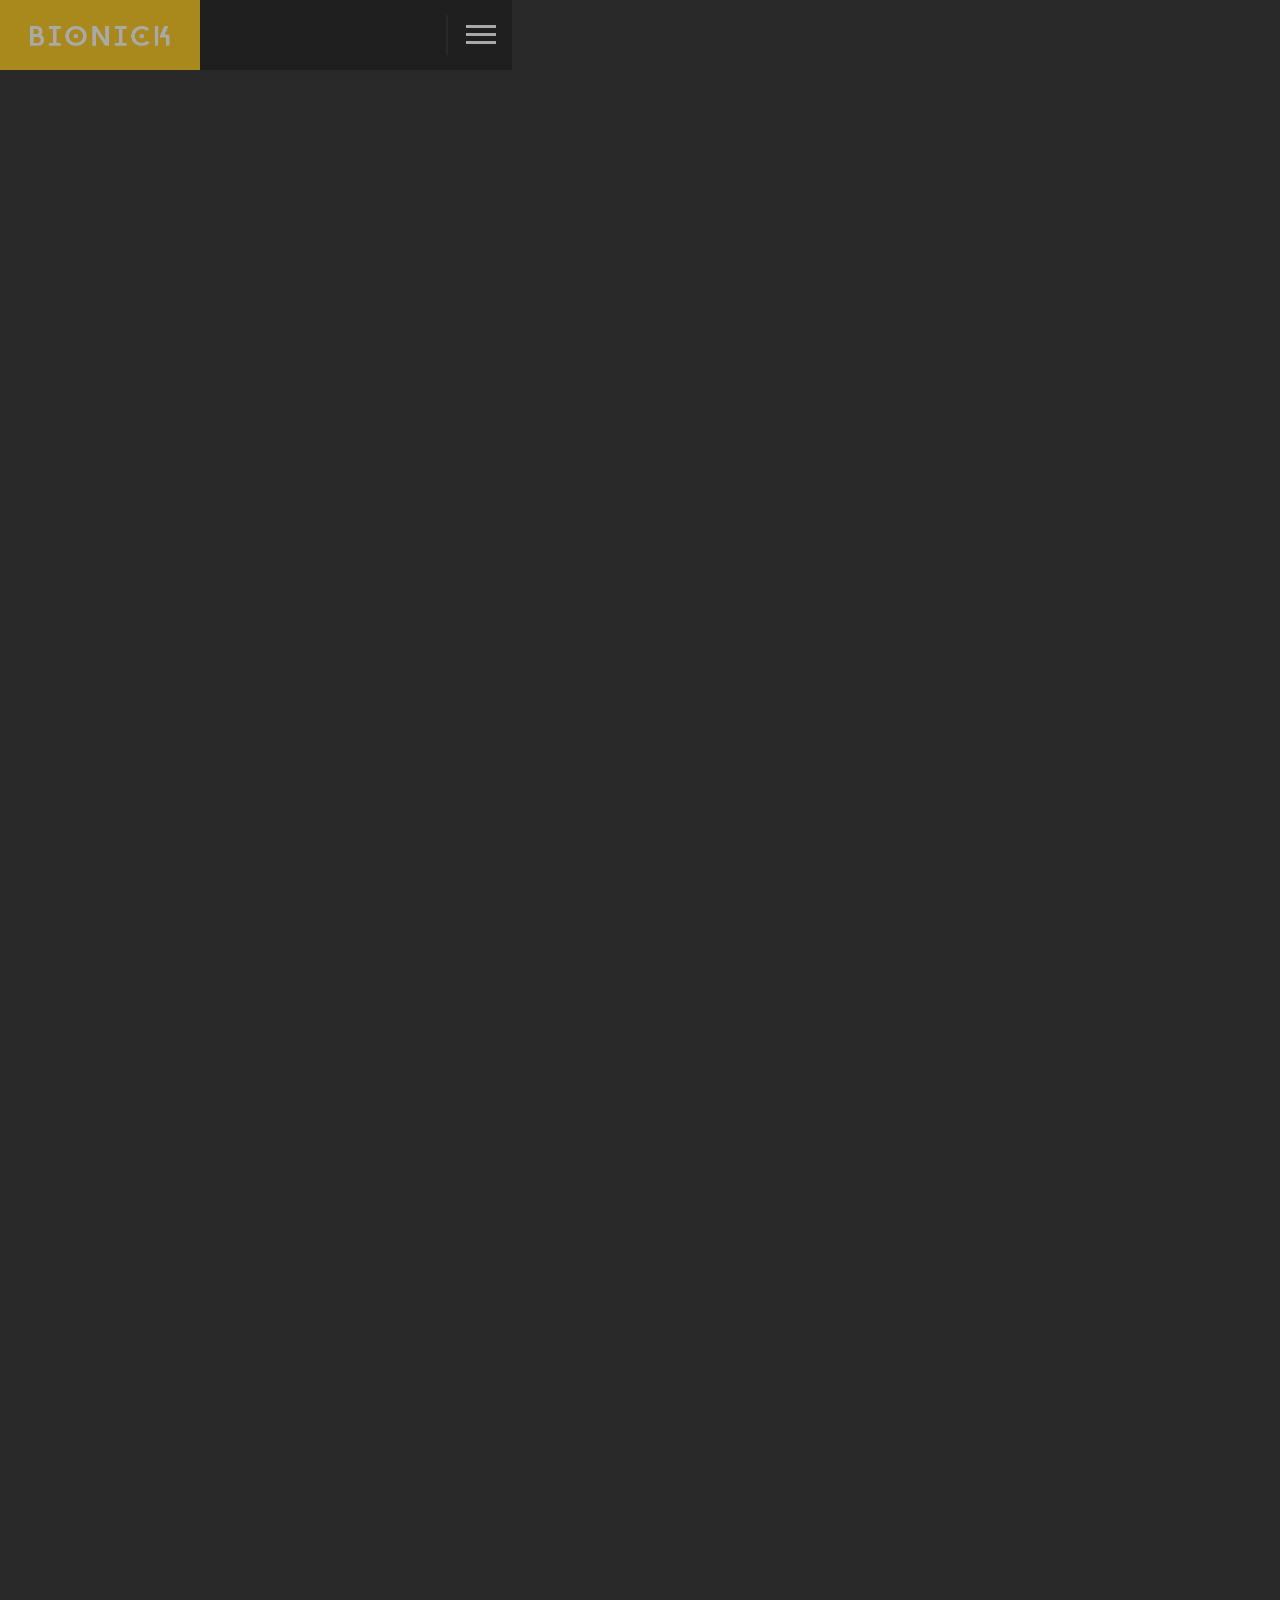
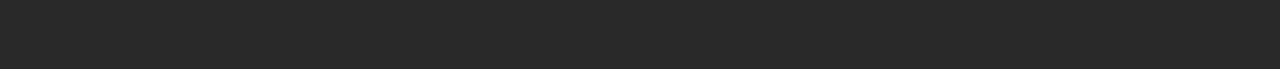
==== contact.html @ 5d8281ec "first commit" ====
<!DOCTYPE HTML>
<html lang="en">
    <head>
        <!--=============== basic  ===============-->
        <meta charset="UTF-8">
        <title>Contacts - BioNick - Responsive Personal  Template</title>
        <meta name="viewport" content="width=device-width, initial-scale=1.0, minimum-scale=1.0, maximum-scale=1.0, user-scalable=no">
        <meta name="robots" content="index, follow"/>
        <meta name="keywords" content=""/>
        <meta name="description" content=""/>
        <!--=============== css  ===============-->
        <link type="text/css" rel="stylesheet" href="css/reset.css">
        <link type="text/css" rel="stylesheet" href="css/plugins.css">
        <link type="text/css" rel="stylesheet" href="css/style.css">
        <link type="text/css" rel="stylesheet" href="css/color.css">
        <!--=============== favicons ===============-->
        <link rel="shortcut icon" href="images/favicon.ico">
    </head>
    <body>
        <!--================= loader start ================-->
        <div class="loader-holder">
            <div class="loader-inner loader-vis">
                <div class="loader"></div>
            </div>
        </div>
        <!-- loader end -->
        <!--================= main start ================-->
        <div id="main">
            <!--=============== header ===============-->
            <header>
                <div class="logo-holder"><a href="index.html" ><img src="images/logo.png" class="respimg" alt=""></a></div>
                <div class="nav-button">
                    <span  class="nos"></span>
                    <span class="ncs"></span>
                    <span class="nbs"></span>
                </div>
            </header>
            <!-- header  end -->
            <!--=============== wrapper ===============-->
            <div id="wrapper">
                <!--=============== content-holder ===============-->
                <div class="content-holder scale-bg2">
                    <!--=============== navigation ===============-->
                    <div class="nav-inner isDown">
                        <div class="nav-decor nav-decor-tl"></div>
                        <div class="nav-decor nav-decor-br"></div>
                        <div class="overlay"></div>
                        <nav>
                            <ul>
                                <li class="subnav">
                                    <a href="index.html">Home</a>
                                    <!-- General menu scroll navigation -->
                                    <ul>
                                        <li>
                                            <a href="index.html#sec1" class="custom-scroll-link">About me</a>
                                        </li>
                                        <li>
                                            <a href="index.html#sec2" class="custom-scroll-link">Resume</a>
                                        </li>
                                        <li>
                                            <a href="index.html#sec3" class="custom-scroll-link">Services</a>
                                        </li>
                                        <li>
                                            <a href="index.html#sec4" class="custom-scroll-link">Skills</a>
                                        </li>
                                        <li>
                                            <a href="index.html#sec5" class="custom-scroll-link">Clients</a>
                                        </li>
                                    </ul>
                                </li>
                                <li><a href="portfolio.html"  >Work</a></li>
                                <li><a href="contact.html" class="ajax curpage">Contact</a></li>
                                <li><a href="blog.html"  >Journal</a></li>
                                <li class="subnav">
                                    <ul>
                                        <li>
                                            <a href="portfolio2.html">Portfolio 2</a>
                                        </li>
                                        <li>
                                            <a href="portfolio3.html">Portfolio 3</a>
                                        </li>
                                        <li>
                                            <a href="portfolio-single2.html">Portfolio single 2</a>
                                        </li>
                                        <li>
                                            <a href="portfolio-single3.html">Portfolio single 3</a>
                                        </li>
                                        <li>
                                            <a href="portfolio-single4.html">Portfolio single 4</a>
                                        </li>
                                    </ul>
                                    <a href="#">Pages</a>
                                </li>
                            </ul>
                        </nav>
                    </div>
                    <!-- navigation  end -->
                    <!--=============== fixed-column ===============-->
                    <div class="fixed-column">
                        <div class="bg-wrapper">
                            <div class="bg" style="background-image:url(images/bg/long/1.jpg)"></div>
                            <div class="overlay"></div>
                            <div class="bg-title"><span>Contact me </span></div>
                        </div>
                    </div>
                    <!-- fixed-column end -->
                    <!--=============== wrapper-inner  ===============-->
                    <div class="wrapper-inner">
                        <!--=============== content ===============-->
                        <div class="content">
                            <!--=============== section contacts ===============-->
                            <section>
                                <div class="container">
                                    <div class="section-title">
                                        <div class="sect-subtitle" data-top-bottom="transform: translateY(-300px);" data-bottom-top="transform: translateY(300px);"><span>Contacts</span></div>
                                        <h3>Get in touch </h3>
                                        <h2>Contacts</h2>
                                        <div class="st-separator"></div>
                                    </div>
									<div class="row">
									<div class="col-md-12">	
                                    <div class="align-text">
                                        <h3 class="text-title">Let's Keep In Touch</h3>
                                        <p>Lorem ipsum dolor sit amet, consectetur adipiscing elit. Proin ornare sem sed quam tempus aliquet vitae eget dolor. Proin eu ultrices libero. Curabitur vulputate vestibulum elementum. Suspendisse id neque a nibh mollis blandit. Quisque varius eros ac purus dignissim.</p>
                                    </div>
                                    <!-- contact info -->
                                    <div class="contact-info">
                                        <ul>
                                            <li><a href="#"> <i class="fa fa-phone"></i> +7(111)123456789</a></li>
                                            <li><a href="#"><i class="fa fa-motorcycle"></i> 27th Brooklyn New York, NY 10065</a></li>
                                            <li><a href="#"><i class="fa fa-envelope-o"></i> yourmail@domain.com</a></li>
                                        </ul>
                                    </div>
                                    <!-- contact form -->
                                    <div id="contact-form">
                                        <div id="message"></div>
                                        <form method="post" action="php/contact.php" name="contactform" id="contactform">
                                            <input name="name" type="text" id="name"  class="inputForm2" onClick="this.select()" value="Name" >
                                            <input name="email" type="text" id="email" onClick="this.select()" value="E-mail" >
                                            <textarea name="comments"  id="comments" onClick="this.select()" >Message</textarea>
                                            <input type="submit" class="send_message transition" id="submit" value="Send Message" />
                                        </form>
                                    </div>
                                </div>
							      </div>
                                </div>			
                            </section>
                            <!-- section end -->
                        </div>
                        <!-- content end  -->
                    </div>
                    <!-- wrapper-inner end  -->
                    <!-- ================footer ==================== -->
                    <div class="height-emulator"></div>
                    <footer>
                        <div class="container">
                            <div class="row">
                                <div class="col-md-4">
                                    <!-- footer social -->
                                    <div class="footer-info">
                                        <h4>Find me</h4>
                                        <div class="footer-social">
                                            <ul>
                                                <li><a href="#" target="_blank" ><i class="fa fa-facebook"></i></a></li>
                                                <li><a href="#" target="_blank"><i class="fa fa-twitter"></i></a></li>
                                                <li><a href="#" target="_blank" ><i class="fa fa-instagram"></i></a></li>
                                                <li><a href="#" target="_blank" ><i class="fa fa-pinterest"></i></a></li>
                                                <li><a href="#" target="_blank" ><i class="fa fa-tumblr"></i></a></li>
                                            </ul>
                                        </div>
                                    </div>
                                </div>
                                <div class="col-md-4">
                                    <!-- footer contacts -->
                                    <div class="footer-info">
                                        <h4>Contact info</h4>
                                        <ul class="footer-contacts">
                                            <li><a href="#"> <i class="fa fa-phone"></i> +7(111)123456789</a></li>
                                            <li><a href="#"><i class="fa fa-motorcycle"></i> 27th Brooklyn New York, NY 10065</a></li>
                                            <li><a href="#"><i class="fa fa-envelope-o"></i> yourmail@domain.com</a></li>
                                        </ul>
                                    </div>
                                </div>
                                <div class="col-md-4">
                                    <!-- titter -->
                                    <div class="footer-info">
                                        <h4>My twitter</h4>
                                        <div class="twitter-holder">
                                            <div class="twitts">
                                                <div class="twitter-feed">
                                                    <div id="twitter-feed"></div>

                                                </div>
                                            </div>
                                            <div class="customNavigation">
                                                <a class="prev-slide transition"><i class="fa fa-long-arrow-left"></i></a>
                                                <a class="next-slide transition"><i class="fa fa-long-arrow-right"></i></a>
                                            </div>
                                        </div>
                                    </div>
                                </div>
                            </div>
                        </div>
                        <!--to top / privacy policy-->
                        <div class="to-top-holder">
                            <div class="container">
                                <p> <span> &#169; BioNick 2015 . </span> All rights reserved.</p>
                                <div class="to-top"> <i class="fa fa-angle-double-up"></i></div>
                            </div>
                        </div>
                    </footer>
                    <!-- footer end -->
                </div>
                <!-- content-holder end -->
            </div>
            <!-- wrapper end -->
        </div>
        <!-- Main end -->
        <!--=============== scripts  ===============-->
        <script type="text/javascript" src="js/jquery.min.js"></script>
        <script type="text/javascript" src="js/plugins.js"></script>
        <script type="text/javascript" src="js/scripts.js"></script>
    </body>
</html>
---- css/style.css ----
@charset "utf-8";
/*======================================

 [ -Main Stylesheet-
  Theme: Bionick
  Version: 1.4
  Last change: 19/02/2019 ]
  	+++Fonts +++
	++++General Styles++++
	++++Typography ++++
	++++Page preload ++++
	++++Content Styles ++++
	++++Loader ++++
	++++Header ++++
	++++Navigation ++++
	++++Home  ++++
	++++Section title+++++
	++++Button +++++
	++++Slider / Carousel++++
	++++Facts ++++
	++++Resume ++++
	++++Services ++++
	++++Skills  ++++
	++++Testimonials ++++
	++++Footer ++++
	++++Twitter ++++
	++++Portfolio ++++
	++++Share ++++
	++++Contacts ++++
	++++Blog ++++
	++++Responsive ++++
*/
/*-------------Import fonts ---------------------------------------*/
@import url(http://fonts.googleapis.com/css?family=Lato:400,700,900|Raleway:400,800,900,600,700,500|Montserrat:400,700);
@font-face {
    font-family: 'bebas_neuebold';
    src: url('../fonts/bebasneue_bold-webfont.eot');
    src: url('../fonts/bebasneue_bold-webfont.eot?#iefix') format('embedded-opentype'),
         url('../fonts/bebasneue_bold-webfont.woff2') format('woff2'),
         url('../fonts/bebasneue_bold-webfont.woff') format('woff'),
         url('../fonts/bebasneue_bold-webfont.ttf') format('truetype'),
         url('../fonts/bebasneue_bold-webfont.svg#bebas_neuebold') format('svg');
    font-weight: normal;
    font-style: normal;

}
/*-------------General Style---------------------------------------*/
html{
	overflow-x:hidden !important;
	height:100%;
}
body{
	margin: 0;
	padding: 0;
	font-family: 'Raleway', sans-serif;
	font-weight: 400;
	font-size: 12px;
	color: #000;
	background:#292929;
	height:100%;
	text-align:center;
}
@-o-viewport {width: device-width;}
@-ms-viewport {width: device-width;}
@viewport {width: device-width;}
/*--------------Typography--------------------------------------*/
h1 {
	font-size: 4.46666666667em;
	text-transform: uppercase;
	font-weight: 400;
	line-height: 1.17em;
}
h2 {
	font-size: 3.2em;
	font-weight: 300;
}
h3 {
	font-size: 1em;
}
h4 {
	font-size: 0.9em;
	font-weight: 200;
}
h5 {
	font-size: 0.8em;
	font-weight: 200;
}
h6 {
	font-size: 0.6em;
	font-weight: 200;
}
p {
	text-align:left;
	font-size:14px;
	line-height:24px;
	padding-bottom:10px;
	font-family: 'Lato', sans-serif;
}
blockquote {
	float:left;
	padding: 10px 20px;
	margin: 0 0 20px;
	font-size: 17.5px;
	border-left: 15px solid #eee;
}
blockquote p {
	font-family: Georgia, "Times New Roman", Times, serif;
	font-style:italic;
	color:#494949;
}
/* ---------Content Styles--------------------------------------*/
#main{
	height:100%;
	width:100%;
	position:absolute;
	top:0;
	left:0;
	z-index:2;
	opacity:0;
}
#wrapper{
	height:100%;
	margin-left:0;
	vertical-align:top;
	position: absolute;
	left:0;
	top:0;
	right:0;
	z-index:2;
	width:100%;
}
.content-holder{
	vertical-align: top;
	position: absolute;
	left:0;
	top: 0;
	right: 0;
	z-index: 2;
	height: 100%;
	-webkit-transition: all 300ms linear;
    -moz-transition: all 300ms linear;
    -o-transition: all 300ms linear;
    -ms-transition: all 300ms linear;
    transition: all 300ms linear;
}
.scale-bg2{
	opacity:0;
}
.container{
	max-width: 900px;
	width:92%;
	margin:0 auto;
	position: relative;
	z-index:2;
}
.content {
	width:100%;
	position:relative;
	z-index:2;
	float:left;
	height:100%;
}
.full-height {
	height:100%;
}
.wrapper-inner {
	float:right;
	width:60%;
	position:relative;
	background:#fff;
	padding:150px 0 100px;
	z-index:4;
	opacity:0;
}
.home-wrap {
	padding-top:0;
}
.folio-wrap {
	padding:70px 0 0 0;
	background:#292929;
}
.no-padding {
	padding:0 !important;
}
.full-width-wrap {
	width:100%;
	padding-top:70px !important;
}
.full-width-wrap:before {
	content:'';
	position:absolute;
	right:0;
	width:70%;
	background:#191919;
	top:-70px;
	height:70px;
}
.bg {
	position:absolute;
	top:0;
	left:0;
	width:100%;
	height:100%;
	background-size: cover;
	background-attachment: scroll  ;
	background-position: center  ;
	background-repeat:repeat;
	background-origin: content-box;
}
.full-height-parallax {
	position: absolute;
	top:0;
	left:0;
	width:100%;
	height:100%;
	overflow:hidden;
	z-index:2;
}
.respimg {
	width:100%;
	height:auto;
}
.overlay {
	position:absolute;
	top:0;
	left:0;
	width:100%;
	height:100%;
	background:#000;
	opacity:0.2;
}
section {
	float:left;
	width:100%;
	position:relative;
	padding:50px 0;
}
.align-text {
	text-align:left;
}
.section-parallax {
	position:absolute;
	top:0;
	left:0;
	width:100%;
	height:100%;
}
.no-border {
	border:none !important;
}
/*------ Fixed column-------------------------------------------------*/
.fixed-column {
	position:fixed;
	top:0;
	left:0;
	width:40%;
	height:100%;
	z-index:3;
	opacity:0;
	-webkit-transform: translate3d(0,0,0);
}
.fixed-column .overlay {
	opacity:0.3;
}
.bg-wrapper  {
	position:absolute;
	top:0;
	left:0;
	width:100%;
	height:100%;
	-webkit-transition: all 0.4s  ease-in-out;
	-moz-transition: all 0.4s ease-in-out;
	-o-transition: all 0.4s ease-in-out;
	-ms-transition: all 0.4s   ease-in-out;
	transition: all 0.4s  ease-in-out;
}
.chbg {
	opacity:0.5;
}
.bg-wrapper:before  , .bg-wrapper:after{
	content:'';
	position:absolute;
	bottom:50px;
	left:50px;
	z-index:2;
	background:rgba(255,255,255,0.51);
}
.bg-wrapper:before {
	width:10px;
	height:70%;
}
.bg-wrapper:after {
	width:70%;
	height:10px;
	margin-left:10px;
}
.bg-title {
	position:absolute;
	bottom:90px;
	left:90px;
	font-size:60px;
	text-align:left;
}
.bg-title span {
	float:left;
	line-height:55px;
	max-width:250px;
	color:rgba(255,255,255,0.91);
	font-weight:bold;
	text-transform:uppercase;
}
.bg-title:before {
	content:'';
	position:absolute;
	bottom:-9px;
	left:0;
	width:100%;
	height:4px;
}
/*------ Header-------------------------------------------------*/
header {
	position:fixed;
	top:0;
	left:0;
	width:40%;
	height:70px;
	background:#191919;
	z-index:10;
	-webkit-transform: translate3d(0,0,0);
}
.logo-holder {
	float:left;
	max-width:200px;
	height:70px;
	position:relative;
	padding:0 30px;
	line-height:70px;
}
/*------ loader-------------------------------------------------*/
 .loader-holder {
	 position:fixed;
	 width:50px;
	 height:50px;
	 top:50%;
	 left:50%;
	 margin-top:-20px;
	 margin-left:-20px;
	 z-index:150;
}
.loader-inner {
	top:0;
	left:0;
	position:absolute;
  	width: 50px;
  	height: 50px;
  	z-index:20;
	-webkit-transition: all 0.4s  ease-in-out;
	-moz-transition: all 0.4s ease-in-out;
	-o-transition: all 0.4s ease-in-out;
	-ms-transition: all 0.4s   ease-in-out;
	transition: all 0.4s  ease-in-out;
}
.loader {
	float:left;
	width: 50px;
	height: 50px;
	border-left:10px solid #191919;
	-webkit-animation: load8 1.1s infinite linear;
	animation: load8 1.1s infinite linear;
}
.loader , .loader:after {
	border-radius: 50%;
	width: 40px;
	height: 40px;
}
@-webkit-keyframes load8 {
  0% {
    -webkit-transform: rotate(0deg);
    transform: rotate(0deg);
  }
  100% {
    -webkit-transform: rotate(360deg);
    transform: rotate(360deg);
  }
}
@keyframes load8 {
  0% {
    -webkit-transform: rotate(0deg);
    transform: rotate(0deg);
  }
  100% {
    -webkit-transform: rotate(360deg);
    transform: rotate(360deg);
  }
}
/* ---------Navigation--------------------------------------*/
.nav-inner {
	position:fixed;
	top:0;
	left:0;
	width:40%;
	height:100%;
	z-index:9;
	visibility: hidden;
	-webkit-transition: all 0.4s ease-in-out;
	-moz-transition: all 0.4s ease-in-out;
	-o-transition: all 0.4s ease-in-out;
	-ms-transition: all 0.4s ease-in-out;
	transition: all 0.4s ease-in-out;
	-webkit-transform: perspective(200px) rotateX(-15deg) scale(0.75);
	-moz-transform: perspective(200px) rotateX(-15deg) scale(0.75);
	-o-transform: perspective(200px) rotateX(-15deg) scale(0.75);
	-ms-transform: perspective(200px) rotateX(-15deg) scale(0.75);
	transform: perspective(200px) rotateX(-15deg) scale(0.75);
	opacity:0;
}
.nav-inner:before {
	content:'';
	position:absolute;
	width:60%;
	height:2px;
	left:20%;
	top:50%;
	z-index:2;
	opacity:0.3;
	-webkit-transform: rotate(-45deg);
	-moz-transform: rotate(-45deg);
	-o-transform: rotate(-45deg);
	-ms-transform: rotate(-45deg);
	transform: rotate(-45deg);
}
.nav-inner.menhov:before {
	-webkit-transform: rotate(45deg);
	-moz-transform: rotate(45deg);
	-o-transform: rotate(45deg);
	-ms-transform: rotate(45deg);
	transform: rotate(45deg);
}
.vismen {
	visibility: visible;
	-webkit-transform: perspective(200px) rotateX(0deg) scale(1.0);
	-moz-transform: perspective(200px) rotateX(0deg) scale(1.0);
	-o-transform: perspective(200px) rotateX(0deg) scale(1.0);
	-ms-transform: perspective(200px) rotateX(0deg) scale(1.0);
	transform: perspective(200px) rotateX(0deg) scale(1.0);
	opacity:1;
}
.nav-inner .overlay {
	opacity:0.8;
}
.nav-inner nav {
	width:100%;
	float:left;
	position:relative;
	top:50%;
	-webkit-transform: translate3d(0,0,0);
}
.nav-inner nav li {
	float:left;
	width:100%;
	padding:5px 0;
	position:relative;
}
.nav-inner nav li:before {
	content:'';
	position:absolute;
	top:0;
	left:0;
	width:100%;
	height:100%;
	background:rgba(255,255,255,0.51);
	opacity:0;
}
.nav-inner nav li a {
	color:#fff;
	font-size:24px;
	text-transform:uppercase;
	font-family: 'Montserrat', sans-serif;
	position:relative;
}
.nav-inner nav li a  , .nav-inner nav li:before  , .nav-inner:before , .nav-inner nav li.subnav a i.subnavicon   {
	-webkit-transition: all 200ms linear;
    -moz-transition: all 200ms linear;
    -o-transition: all 200ms linear;
    -ms-transition: all 200ms linear;
    transition: all 200ms linear;
}
.nav-inner nav li:hover:before {
 	opacity:1;
}
.nav-inner nav li.subnav a i.subnavicon {
	position:absolute;
	bottom:6px;
	right:-100%;
	z-index:5;
	color:#fff;
	font-size:12px;
}
.nav-inner nav li.subnav:hover i.subnavicon {
	-webkit-transform: rotate(90deg);
	-moz-transform: rotate(90deg);
	-o-transform: rotate(90deg);
	-ms-transform: rotate(90deg);
	transform: rotate(90deg);
}
.nav-inner nav li.subnav ul li a i.subnavicon {
	display:none;
}
.scroll-nav-holder {
	float:right;
	width:100%;
	line-height:70px;
	background:#191919;
	position:relative;
	z-index:6;
	top:0
}
.scroll-nav {
	float:left;
	margin-left:10px;
}
.scroll-nav li {
	float:left;
}
.scroll-nav li a {
	padding:15px 24px;
	background:#292929;
	color:#fff;
	position:relative;
	overflow:hidden;
}
.scroll-nav li a span {
	position:relative;
	z-index:2;
}
.scroll-nav li a:before , .nav-button span:before {
	content:'';
	position:absolute;
	top:0;
	left:0;
	height:100%;
	width:0;
	z-index:1;
	-webkit-transition: all 0.2s ease-in-out;
	-moz-transition: all 0.2s ease-in-out;
	-o-transition: all 0.2s ease-in-out;
	-ms-transition: all 0.2s ease-in-out;
	transition: all 0.2s ease-in-out;
}
.scroll-nav li a.act-link:before  , .nav-button:hover span:before{
	width:100%;
}
.scroll-nav li a.act-link{
	color:#000;
}
.scroll-nav li a.act-link:hover {
	color:#fff;
}
.nav-inner nav li ul li a {
	font-size:14px;
}
.nav-inner nav li.subnav:hover:before {
	display:none;
}
.nav-inner nav li ul {
	display:none;
}
.nav-button{
	position:absolute;
	top:25px;
	right:16px;
	z-index:21;
	width: 30px;
	height:40px;
	line-height:40px;
	cursor:pointer;
	font-size:24px;
}
.nav-button:before {
	content:'';
	position:absolute;
	top:-10px;
	left:-20px;
	background:#292929;
	width:2px;
	height:100%;
}
.nav-button span{
	width:100%;
	float:left;
	margin-bottom:5px;
	height:3px;
	background:#fff;
	position:relative;
	-webkit-transition: all 0.2s ease-in-out;
	-moz-transition: all 0.2s ease-in-out;
	-o-transition: all 0.2s ease-in-out;
	-ms-transition: all 0.2s ease-in-out;
	transition: all 0.2s ease-in-out;
}
.nav-button.cmenu .nbs{
	opacity:0;
}
.nav-button.cmenu .nos  {
	-webkit-transform: rotate(-45deg);
	-moz-transform: rotate(-45deg);
	-o-transform: rotate(-45deg);
	-ms-transform: rotate(-45deg);
	transform: rotate(-45deg);
	margin-bottom:0;
	top:9px;
}
.nav-button.cmenu .ncs{
	-webkit-transform: rotate(45deg);
	-moz-transform: rotate(45deg);
	-o-transform: rotate(45deg);
	-ms-transform: rotate(45deg);
	transform: rotate(45deg);
	margin-bottom:0;
	top:6px;
}
.nav-decor {
	position:absolute;
	z-index:2;
	width:50px;
	height:50px;
}
.nav-decor:before , .nav-decor:after {
	content:'';
	position:absolute;
	background:rgba(255,255,255,0.51);
}
.nav-decor-tl {
	left:50px;
	top:100px;
}
.nav-decor-tl:before , .nav-decor-tl:after {
	left:0;
	top:0;
}
.nav-decor-tl:before{
	height:2px;
	width:50px;
	left:2px;
}
.nav-decor-tl:after{
	height:50px;
	width:2px;
}
.nav-decor-br {
	right:50px;
	bottom:50px;
}
.nav-decor-br:before , .nav-decor-br:after {
	right:0;
	bottom:0;
}
.nav-decor-br:before{
	height:2px;
	width:50px;
	right:2px;
}
.nav-decor-br:after{
	height:50px;
	width:2px;
}
/* ---------Home--------------------------------------*/
.fixed-wrap {
	-webkit-transform: translate3d(0,0,0);
}
.fwslider-holder , .slideshow-wrap {
	position:absolute;
	top:0;
	left:0;
	width:100%;
	height:100%;
	background:#292929;
}
.fw-in {
	 padding-top:70px;
}
.fwslider {
	float:left;
	width:100%;
	height:100%;
	position:relative;
}
.hero-title {
	position:relative;
	width:100%;
	padding-left:40%;
	float:left;
	top:45%;
	z-index:16;
}
.hero-title h3 {
	float:left;
	color:#fff;
	position:relative;
	font-size:94px;
	text-align:left;
	font-family: 'bebas_neuebold';
}
.hero-title h4 {
	float:left;
	font-size:24px;
	text-transform:uppercase;
	text-align:left;
	font-weight:bold;
	letter-spacing:1px;
	position:relative;
}
.hero-wrap {
	float:left;
	position:relative;
	padding-left:20px;
	width:100%;
}
.hero-title h4 a  , .hero-title h4{
	 color:#fff;
	 -webkit-transition: all 200ms linear;
    -moz-transition: all 200ms linear;
    -o-transition: all 200ms linear;
    -ms-transition: all 200ms linear;
    transition: all 200ms linear;
}
.halig-center h3 ,  .halig-center h4{
	text-align:center !important;
	float:none !important;
}
.halig-center h4:before {
	content:'';
	position:absolute;
	bottom:-20px;
	left:50%;
	margin-left:-35px;
	width:70px;
	height:4px;
}
.halig-right {
	float:right;
	padding-left:0;
	padding-right:40%;
}
.halig-right h3 ,  .halig-right h4 {
	text-align:right !important;
	float:right;
}
.halig-right .hero-wrap {
	float:right;
	padding-left:0;
	padding-right:20px;
}
.fwslider-holder .owl-dots {
	position:absolute;
	bottom:50px;
	left:0;
	width:40%;
	z-index:6;
}
.fwslider-holder .owl-dots .owl-dot {
	display:inline-block;
	width:40px;
	height:4px;
	margin-left:2px;
}
.fwslider-holder .owl-dots .owl-dot span {
	float:left;
	width:100%;
	height:10px;
	position:relative;
}
.fwslider-holder .owl-dots .owl-dot span:before {
	content:'';
	position:absolute;
	bottom:0;
	left:0;
	width:100%;
	height:4px;
	background:rgba(255,255,255,0.51);
	-webkit-transition: all 500ms linear;
    -moz-transition: all 500ms linear;
    -o-transition: all 500ms linear;
    -ms-transition: all 500ms linear;
    transition: all 500ms linear;
}
.hero-wrapper {
	float:left;
	width:100%;
	height:100%;
	position:relative;
	z-index:4;
	overflow:hidden;
	opacity:0;
}
/* ---------Section title --------------------------------------*/
.section-title {
	float:left;
	width:100%;
	position:relative;
	margin-bottom:50px;
}
.section-title h2 {
	float:left;
	width:100%;
	position:relative;
	font-size:53px;
	font-weight:bold;
	letter-spacing:1px;
	color:#191919;
	text-transform:uppercase;
	text-align:left;
	font-family: 'Montserrat', sans-serif;
}
.section-title h3 {
	float:left;
	padding:14px 30px;
	color:#000;
	text-transform:uppercase;
	position:relative;
	margin-bottom:20px;
	font-size:26px;
	font-weight:bold;
}
.section-title h3:before {
	content:'';
	position:absolute;
	bottom:-10px;
	right:0;
	width: 0;
	height: 0;
	border-style: solid;
	border-width:0 10px  10px 0;
}
.st-separator {
	float:left;
	width:180px;
	height:2px;
	position:relative;
	margin-top:10px;
}
.st-separator:before {
	content:'';
	position:absolute;
	top:2px;
	left:0;
	width:50px;
	height:4px;
}
.sect-subtitle {
	position:absolute;
	top:50%;
	left:20%;
	opacity:0.2;
	color:#ccc;
	font-weight:bold;
	text-transform:uppercase;
}
.section-separator {
	float:left;
	height:2px;
	width:100%;
	margin:20px  0;
	position:relative;
}
.section-separator:before {
	content:'';
	position:absolute;
	top:50%;
	right:5%;
	width:90%;
	height:1px;
	background:#ccc;
	margin-top:-1px;
}
.text-subtitle {
	float:left;
	width:100%;
	position:relative;
	font-size:14px;
	font-weight:bold;
	letter-spacing:2;
	font-family: 'Montserrat', sans-serif;
	text-transform:uppercase;
	color:#666;
	padding-bottom:10px
}
.text-title {
	float:left;
	width:100%;
	position:relative;
	font-size:26px;
	font-weight:bold;
	letter-spacing:2px;
	color:#191919;
	text-transform:uppercase;
	text-align:left;
	padding-bottom:10px;
}
.small-separator {
	float:left;
	margin-bottom:30px;
	background:#ccc;
	width:60px;
	height:2px;
}
/* ---------Button--------------------------------------*/
.btn{
	float:left;
	margin-top:10px;
	font-size: 14px;
	color: #fff;
	margin-right:10px ;
	text-align: center;
	width: auto;
	letter-spacing: normal;
	position: relative;
	-moz-background-clip: padding;
    -webkit-background-clip: padding-box;
    background-clip: padding-box;
    vertical-align: middle;
    max-width: 100%;
    overflow: hidden;
	background:#FFD600;
    outline: none;
	padding: 13px 20px;
    display: inline-block;
}
.btn i{
	padding-right: 10px;
	font-size: 18px;
	background:#414146;
	padding: 14px 20px;
	position: absolute;
	top: 0px;
	left: 0;
	-webkit-transition: all 200ms linear;
    -moz-transition: all 200ms linear;
    -o-transition: all 200ms linear;
    -ms-transition: all 200ms linear;
    transition: all 200ms linear;
}
.btn.hide-icon span {
	padding: 0 33px;
	-webkit-transition: all 500ms linear;
    -moz-transition: all 500ms linear;
    -o-transition: all 500ms linear;
    -ms-transition: all 500ms linear;
    transition: all 500ms linear;
	font-family: 'Montserrat', sans-serif;
	font-size:10px;
	text-transform:uppercase;
}
.btn.hide-icon i {
	padding: 11px 20px 10px;
	left: -60px;
	height: 100%;
	line-height: 25px;
	display: inline-block;
	position: absolute;
	color:#fff !important;
	top: 0;
}
.btn.hide-icon:hover i{
	left: 0;
}
.btn.hide-icon:hover span {
	padding-left: 59px;
	padding-right: 11px;
}
/* ---------Slider / Carousel--------------------------------------*/
.single-slider-holder {
	float:left;
	width:100%;
	position:relative;
}
.single-slider-holder .customNavigation a {
	position:absolute;
	top:50%;
	margin-top:-20px;
	width:40px;
	height:40px;
	cursor:pointer;
	z-index:3;
	line-height:40px;
	font-size:18px;
	color:#fff;
	-webkit-transition: all 0.2s ease-in-out;
	-moz-transition: all 0.2s ease-in-out;
	-o-transition: all 0.2s ease-in-out;
	-ms-transition: all 0.2s ease-in-out;
	transition: all 0.2s ease-in-out;
}
.single-slider-holder .customNavigation a:hover {
	background:rgba(255,255,255,0.51);
	color:#292929;
}
.single-slider-holder .customNavigation a.next-slide {
	right:10px;
}
.single-slider-holder .customNavigation a.prev-slide {
	left:10px;
}
/* ---------facts--------------------------------------*/
.facts-title {
	float:left;
	width:25%;
}
.inline-facts-holder {
	float:left;
	width:75%;
}
.inline-facts {
	float:left;
	width:33.3333333%;
}
.facts-title h3 {
	float:left;
	width:100%;
	padding:24px 30px;
	color:#000;
	text-transform:uppercase;
	position:relative;
	margin-bottom:20px;
	font-size:26px;
	font-weight:bold;
	top:12px;
}
.facts-title h3:before {
	content:'';
	position:absolute;
	bottom:0;
	right:-30px;
	width: 0;
	height: 0;
	border-style: solid;
	border-width: 30px 0 0 30px;
}
.inline-facts h6 {
	float:right;
	width:100%;
	margin-top:10px;
	text-align:right;
	font-family: 'Montserrat', sans-serif;
	font-size:13px;
	text-transform:uppercase;
}
.num{
	float:right;
	font-size:82px;
	text-align:right;
	text-transform:uppercase;
	font-weight:bold;
	width:100%;
	font-family: 'Montserrat', sans-serif;
	color:#000;
}
/* ---------Resume  --------------------------------------*/
.resume-alt {
	margin:0 auto;
	max-width:800px;
}
.accordion-title {
    display: block;
    position: relative;
    margin-bottom: 10px;
    text-align: center;
}
.accordion-title h5 {
    margin: 0;
}
.accordion-title a {
    display: block;
    color: #292929;
    padding: 25px 0px 25px 0;
	text-align:left;
	font-size:18px;
	border-bottom:1px solid #f1f1f1;
	font-weight:500;
	font-family: 'Montserrat', sans-serif;
	 -webkit-transition: all .3s ease-in-out;
	-moz-transition: all .3s ease-in-out;
	-o-transition: all .3s ease-in-out;
	transition: all .3s ease-in-out;
}
.accordion-title a:hover {
	background:rgba(255,255,255,0.41);
	border-bottom:1px solid #ccc;
	padding-left:20px;
}
.accordion-title a span {
	color:#666;
	font-weight:300;
	font-family: 'Raleway', sans-serif;
}
.accordion-title a i {
	font-size:24px;
	padding-right:20px;
}
.accordion-title:hover {
    background: rgba(255,255,255,0.2);
}
.accordion .accordion-inner {
    display: none;
    padding: 10px 0px 30px 0;
    line-height: 1.7em;
    font-size: 13px;
    text-align: left;
    padding: 6px;
}
.accordion .accordion-inner h4 {
	font-family: 'Montserrat', sans-serif;
	text-transform:uppercase;
	color:#666;
	font-size:14px;
	padding-bottom:10px;
}
.accordion .accordion-inner ul {
	float:left;
	width:100%;
	padding-left:13px;
	margin:10px 0;
}
.accordion .accordion-inner ul li {
	float:left;
	padding-right:30px;
	list-style: disc;
}
/* --------- services --------------------------------------*/
.services-carusel .item {
	padding:10px 20px 10px 0;
}
.services-image {
	float:left;
	margin-bottom:20px;
	width:100%;
}
.services-box {
	float:left;
	width:100%;
	border:1px solid #f4f4f4;
}
.services-box-info {
	padding:20px 10px;
}
.services-box-info h4{
	font-size:14px;
	color:#000;
	text-transform:uppercase;
	font-family: 'Montserrat', sans-serif;
}
.services-box-info p {
	font-size:12px;
	padding:20px 0;
	border-bottom:1px dotted #ccc;
}
.services-box-info ul {
	margin:10px 0;
}
.services-box-info ul  li {
	padding:10px 0;
}
.price {
	padding:10px 15px;
	max-width:150px;
	margin:0 auto;
	font-size:14px;
	color:#fff;
	text-transform:uppercase;
	font-family: 'Montserrat', sans-serif;
	border:2px solid #8F8F8F;
	border-radius:6px;
}
.services-holder {
	position:relative;
	padding-bottom:50px;
}
.ser-carous-holder {
	float:left;
	width:100%;
	position:relative;
}
.ser-carous-holder .customNavigation {
	float:right;
	padding-right:20px;
	margin-bottom:30px;
	width:100%;
}
.ser-carous-holder .customNavigation a {
	float:right;
	width:40px;
	height:40px;
	color:#fff;
	line-height:40px;
	margin-left:2px;
	font-size:14px;
	cursor:pointer;
	-webkit-transition: all 0.3s ease-in-out;
	-moz-transition: all 0.3s ease-in-out;
	-o-transition: all 0.3s ease-in-out;
	-ms-transition: all 0.3s ease-in-out;
	transition: all 0.3s ease-in-out;
}
.ser-carous-holder .customNavigation a:hover {
	background:#fff;
	color:#000;
}
.services-image .box-popup {
	right:50% !important;
	margin-left:0 !important;
	margin-right:-15px;
	margin-top:-15px !important;
}
.grid-item-holder.services-image:hover .box-popup {
	top:50%!important;
}
/* --------- Skills --------------------------------------*/
.piechart-holder  , .custom-skillbar-holder{
    padding-top: 50px;
	float:left;
	width:100%;
	position:relative;
}
.piechart-holder h4 {
    font-size: 1.3em;
    text-transform: uppercase;
}
.chart {
    position: relative;
    display: inline-block;
    width: 150px;
    height: 150px;
    border-radius: 100%;
    margin-bottom: 26px;
    text-align: center;
}
.chart canvas {
    position: absolute;
    top: 0;
    left: 0;
}
.piechart {
    position: relative;
	padding-bottom:20px;
}
.percent {
    display: inline-block;
    font-size: 21px;
    line-height: 152px;
    z-index: 2;
}
.percent:after {
    content: '%';
    margin-left: 0.1em;
    font-size: .8em;
}
.drk-ch .percent{
	color:#666;
}
.angular {
    margin-top: 100px;
}
.angular .chart {
    margin-top: 0;
}
.skills-description {
	float:left;
	width:100%;
	margin:10px 0;
	font-family: 'Montserrat', sans-serif;
	text-transform:uppercase;
	color:#666;
	font-size:12px;
}
.skill-name {
	position:absolute;
	top:40%;
	text-transform:uppercase;
	font-size:44px;
	font-weight:900;
	letter-spacing:4px;
	opacity:0.3;
	color:#000;
}
.skill-name span {
	opacity:0.3;
}
.skill-name-lanim {
	left:0;
}
.skill-name-ranim {
	right:0;
}
.skillbar-box {
	float:left;
	width:100%;
	position:relative;
	margin-bottom:50px;
}
.skillbar-bg {
	position:relative;
	display:block;
	float:left;
	width:100%;
	height:10px;
	overflow:hidden;
	background:#eee;
}
.custom-skillbar-title span {
	float:left;
	font-size:12px;
	margin-top:12px;
	padding-bottom:6px;
}
.custom-skillbar {
	height:10px;
	width:0px;
}
.skill-bar-percent {
	float:right;
	font-size:16px;
	margin-top:13px;
	padding-bottom:6px;
}
/* --------- testimonials --------------------------------------*/
.testi-item {
	max-width:800px;
	margin:0 auto;
	position:relative;
	padding:0 50px;
}
.testi-item-img {
	float:left;
	width:20%;
}
.testi-item-text {
	float:left;
	width:80%;
	padding:0 20px 20px 20px;
	position:relative;
}
.testi-item-text:before  , .testi-item-text:after{
	content:'';
	position:absolute;
	bottom:0;
	right:0;
	z-index:2;
}
.testi-item-text:before {
	width:4px;
	height:50px;
}
.testi-item-text:after {
	width:50px;
	height:4px;
	margin-left:10px;
}
.testi-item-text h3{
	float:left;
	width:100%;
	margin-bottom:10px;
	text-align:left;
	font-size:24px;
	color:#000;
}
.testi-item-text p {
	font-family: Georgia, "Times New Roman", Times, serif;
	font-style: italic;
	color:#000;
}
.testi-item-text a {
	float:left;
	margin-top:10px;
	font-family: 'Montserrat', sans-serif;
	text-transform:uppercase;
	font-size:14px;
	-webkit-transition: all 0.3s ease-in-out;
	-moz-transition: all 0.3s ease-in-out;
	-o-transition: all 0.3s ease-in-out;
	-ms-transition: all 0.3s ease-in-out;
	transition: all 0.3s ease-in-out;
	padding-bottom:10px;
	border-bottom:2px solid #000;
}
.testi-item-text a:hover {
	color:#666
}
/* --------- footer --------------------------------------*/
.height-emulator {
	float:left;
	width:100%;
	position:relative;
	z-index:1;
}
footer {
	position:fixed;
	background:#191919;
	width:60%;
	right:0;
	bottom:0;
	z-index:2;
	padding-top:100px;
	visibility: hidden;
	-webkit-transform: translate3d(0,0,0);
	opacity:0;
}
.visfooter {
	visibility: visible;
}
.footer-info {
	float:left;
	width:100%;
	padding-bottom:20px;
}
.footer-info h4 {
	float:left;
	width:100%;
	color:#fff;
	position:relative;
	font-size:16px;
	font-family: 'Montserrat', sans-serif;
	text-transform:uppercase;
	text-align:left;
	margin-bottom:45px;
}
.footer-info h4:before {
	content:'';
	position:absolute;
	bottom:-7px;
	left:0;
	width:60px;
	height:2px;
}
.footer-social li {
	float:left;
	padding:4px;
}
.footer-social li a {
	width:40px;
	height:40px;
	float:left;
	border-radius:100%;
	line-height:40px;
	color:#191919;
	font-size:18px;
}
.footer-contacts li {
	float:left;
	width:100%;
	margin-bottom:10px;
	text-align:left;
}
.footer-contacts li a {
	color:#707070;
	font-size:12px;
	font-family: 'Montserrat', sans-serif;
	text-transform:uppercase;
}
.footer-contacts li a  i {
	padding-right:10px;
}
.to-top-holder {
	float:left;
	width:100%;
 	background:#000;
	position:relative;
	margin-top:30px;
}
.to-top  {
	cursor:pointer;
	overflow:hidden;
	position:relative;
	width:50px;
	height:70px;
	float:right;
	font-size:24px;
	color:#fff;
	line-height:70px;
}
.to-top-holder p {
	color:#fff;
	position:relative;
	top:45px;
	font-size:10px;
	font-family: 'Montserrat', sans-serif;
	text-transform:uppercase;
	padding-left:20px;
}
.to-top-holder p:before  , .to-top-holder p:after{
	content:'';
	position:absolute;
	top:-15px;
	left:0px;
	z-index:2;
}
.to-top-holder p:before {
	width:2px;
	height:50px;
}
.to-top-holder p:after {
	width:50px;
	height:2px;
}
.footer-contacts li a , .twitter-holder  .customNavigation a , .to-top i , .footer-social li a i {
	-webkit-transition: all 300ms linear;
    -moz-transition: all 300ms linear;
    -o-transition: all 300ms linear;
    -ms-transition: all 300ms linear;
    transition: all 300ms linear;
}
.footer-contacts li a:hover  , .twitter-holder  .customNavigation a:hover , .to-top:hover i , .footer-social li a:hover i{
	opacity:0.5;
}
/*------Twitter ------------------------------------------*/
#twitter-feed {
	float:left;
	width:100%;
	position:relative;
}
#twitter-feed li  , #twitter-feed li a{
	color:#707070;
	font-size:10px;
	font-family: 'Montserrat', sans-serif;
	text-transform:uppercase;
	text-align:left;
	line-height:17px;
}
.twitter-holder  .customNavigation {
	padding-top:10px;
	float:left;
}
.twitter-holder  .customNavigation a {
	color:#fff;
	cursor:pointer;
	font-size:19px;
	margin-right:6px;
}
.tweet_hashtag {
	display:none;
}
.twitter-holder {
	float:left;
	width:100%;
	position:relative;
}
/*------ Porfolio  ------------------------------------------------*/
.gallery-items {
	float:left;
	width:100%;
	position:relative;
}
.grid-item-holder {
	 float:left;
	 width:100%;
	 height:auto;
	 position:relative;
	 opacity:0;
}
.gallery-item {
	 overflow:hidden;
}
.spad .grid-item-holder {
	padding:2px;
}
.hid-port-info .grid-item-holder {
	overflow:hidden;
}
.grid-big-pad  .grid-item-holder{
	padding:40px;
}
.grid-small-pad  .grid-item-holder{
	padding:10px 20px 10px 0;
}
.gallery-item, .grid-sizer {
	width: 33.3%;
	position:relative;
}
.gallery-item-second,
.grid-sizer-second {
	width: 66.6%;
}
.four-column  .gallery-item{
	width:25%;
}
.four-column  .gallery-item.gallery-item-second{
	width:50%;
}
.gallery-item img, .grid-sizer img {
	width: 100%;
	height: auto;
	position:relative;
	z-index:1;
}
.folio-img {
	float:left;
	position:relative;
	width:100%;
	z-index:1;
}
.folio-img .overlay {
	opacity:0;
	z-index:4;
	-webkit-transition: all 0.3s ease-in-out;
	-moz-transition: all 0.3s ease-in-out;
	-o-transition: all 0.3s ease-in-out;
	-ms-transition: all 0.3s ease-in-out;
	transition: all 0.3s ease-in-out;
}
.box-popup {
	position:absolute;
	top:-250px;
	right:50px;
	width:30px;
	height:30px;
	z-index:5;
	font-size:18px;
}
.grid-item {
	position:absolute;
	bottom:-200%;
	left:0;
	width:100%;
	z-index:5;
	padding-left:70px;
	text-align:left;
}
.box-popup , .grid-item {
	-webkit-transition: all 0.4s ease-in-out;
	-moz-transition: all 0.4s ease-in-out;
	-o-transition: all 0.4s ease-in-out;
	-ms-transition: all 0.4s ease-in-out;
	transition: all 0.4s ease-in-out;
}
.box-popup:hover{
	-webkit-transform: rotate(-45deg);
	-moz-transform: rotate(-45deg);
	-o-transform: rotate(-45deg);
	-ms-transform: rotate(-45deg);
	transform: rotate(-45deg);
}
.grid-item:before , .grid-item:after {
	content:'';
	position:absolute;
	left:70px;
	background:rgba(255,255,255,0.51);
}
.grid-item:before {
	top:-11px;
	width:50%;
	height:1px;
}
.grid-item:after {
	top:-14px;
	width:50px;
	height:3px;
}
.grid-item h3 {
	float:left;
	width:100%;
	padding-bottom:3px;
	color:#fff;
	letter-spacing:1px;
	font-weight:400;
	text-transform:uppercase;
}
.grid-item h3  a {
	color:#fff;
}
.grid-item h3  a:hover {
	color:#ccc;
}
.grid-item span  , .grid-item h3{
	font-size:14px;
	font-family: 'Montserrat', sans-serif;
}
.grid-item i {
	color:#fff;
	position:absolute;
	left:20px;
	top:10px;
	font-size:25px;
}
.grid-item-holder:hover .overlay {
	opacity:0.6;
}
.grid-item-holder:hover .box-popup {
	top:50px;
}
.grid-item-holder:hover .grid-item {
	bottom:20px;
}
.vis-filter {
	float:left;
	width:100%;
	margin:20px 0;
	padding:20px 0;
}
.vis-filter li {
	display:inline-block;
}
.vis-filter li a {
	padding:10px 20px;
	font-size:12px;
	text-transform:uppercase;
	font-family: 'Montserrat', sans-serif;
}
.vis-filter li a.gallery-filter-active {
	background:#292929;
	color:#fff;
}
.fixed-filter {
	position:fixed;
	top:0;
	right:0;
	width:60%;
	z-index:7;
	background:#191919;
	height:70px;
	line-height:70px;
	-webkit-transform: translate3d(0,0,0);
}
.fixed-filter .vis-filter {
	margin-top:0 !important;
	padding:0;
}
.fixed-filter ul {
	float:left;
	padding-left:10px;
}
.fixed-filter ul li {
	float:left;
}
.fixed-filter   a {
	padding:15px 24px;
	background:#292929;
	color:#fff;
	position:relative;
}
.fixed-filter a span {
	position:relative;
	z-index:2;
}
.fixed-filter a:before  {
	content:'';
	position:absolute;
	top:0;
	left:0;
	height:100%;
	width:0;
	z-index:1;
	-webkit-transition: all 0.2s ease-in-out;
	-moz-transition: all 0.2s ease-in-out;
	-o-transition: all 0.2s ease-in-out;
	-ms-transition: all 0.2s ease-in-out;
	transition: all 0.2s ease-in-out;
}
.fixed-filter a.gallery-filter-active:before   {
	width:100%;
}
.fixed-filter a.gallery-filter-active{
	color:#000;
}
.fixed-filter a.gallery-filter-active:hover {
	color:#fff;
}
.project-decr  {
	float:left;
	width:100%;
	position:relative;
	margin-top:30px;
	padding-bottom:40px;
	border-bottom:1px solid #ccc;
}
.pr-list {
	float:left;
	border-left:1px solid #eee;
	padding-left:20px;
}
.pr-list li {
	width:100%;
	float:left;
	text-align:left;
	padding-bottom:10px;
}
.pr-list li span , .pr-list li h4 {
	float:left;
	font-size:13px;
	text-transform:uppercase;
	font-family: 'Montserrat', sans-serif;
}
.pr-list li span {
	padding-right:10px;
}
.project-decr h3.text-title {
	margin-bottom:30px;
}
.project-decr h3.text-title:before {
	content:'';
	position:absolute;
	bottom:-10px;
	left:0;
	width:50px;
	height:4px;
}
.project-pagination {
	position:fixed;
	top:0;
	right:0;
	width:60%;
	height:70px;
	background:#191919;
	z-index:5;
	line-height:50px;
	-webkit-transform: translate3d(0,0,0);
}
.project-pagination ul {
	float:left;
	padding-left:50px;
}
.project-pagination ul li {
	display:inline-block;
	position:relative;
	background:#292929;
	height:50px;
	width:60px;
	margin-top:10px;
}
.project-pagination ul li a{
	position:relative;
	font-size:16px;
	float:left;
	height:50px;
	width:60px;
}
.project-pagination ul li a:hover {
	color:#fff;
}
.tooltip , .project-pagination ul li a  , #contact-form input[type="submit"]{
	-webkit-transition: all 0.3s ease-in-out;
	-moz-transition: all 0.3s ease-in-out;
	-o-transition: all 0.3s ease-in-out;
	-ms-transition: all 0.3s ease-in-out;
	transition: all 0.3s ease-in-out;
}
.tooltip{
	width:200px;
	height: auto;
	line-height: 20px;
	padding: 10px;
	font-size: 11px;
	color: #fff;
	text-align: center;
	text-indent: 0px;
	position: absolute;
	background:#292929;
	top:0;
	opacity: 0;
	left:50%;
	margin-left:-100px;
	margin-top:30px;
	visibility: hidden;
	pointer-events: none;
	z-index:6;
}
.tooltip:before {
	content:'';
	position:absolute;
	top:-10px;
	left:50%;
	margin-left:-10px;
	width: 0;
	height: 0;
	border-style: solid;
	border-width: 0 10px 10px 10px;
	border-color:  transparent transparent #292929 transparent;
}
.tooltip h5 {
	font-size:10px;
	margin-top:12px;
	padding:5px 0;
	position:relative;
	display:inline-table;
	font-family: 'Montserrat', sans-serif;
	text-transform:uppercase;
	letter-spacing:1px;
}
.project-pagination ul li:hover .tooltip {
	visibility:visible;
	opacity:1;
	top:100%;
}
.fw-title {
	position:absolute;
	top:50%;
	left:100px;
	z-index:5;
}
.fw-title h3 {
	float:left;
	max-width:350px;
	color:#fff;
	position:relative;
	font-size:94px;
	text-align:left;
	 font-family: 'bebas_neuebold';
}
.fwslider-holder .customNavigation  , .show-info{
	position:absolute;
	z-index:5;
	bottom:50px;
	right:50px;
}
.fwslider-holder .customNavigation  a  , .show-info{
	width:40px;
	height:40px;
	color:#fff;
	line-height:40px;
	cursor:pointer;
	font-size:18px;
	-webkit-transition: all 0.2s ease-in-out;
	-moz-transition: all 0.2s ease-in-out;
	-o-transition: all 0.2s ease-in-out;
	-ms-transition: all 0.2s ease-in-out;
	transition: all 0.2s ease-in-out;
}
.fwslider-holder .customNavigation  a {
	display:inline-block;
}
.fwslider-holder .customNavigation  a:hover  , .show-info:hover{
	background:rgba(255,255,255,0.51);
	color:#292929;
}
/*------ share------------------------------------------------*/
.share-holder {
	float:left;
	width:100%;
	margin-top:20px;
}
.share-holder  h4{
	float:left;
	width:10%;
	padding:30px 0;
	text-align:left;
	font-family: 'Montserrat', sans-serif;
	text-transform:uppercase;
	font-size:19px;
}
.share-container {
	padding:60px 0;
	float:left;
	width:90%;
	margin-top:10px;
}
.share-icon {
    height:40px;
    width:40px;
    display: inline-block;
    margin:2px;
	position:relative;
	border-radius:100%;
	font-size:15px;
	line-height:40px;
	color: #fff;
	box-shadow:0 0 0 20px transparent;
	-webkit-transition: all .4s ease-in-out;
    -moz-transition: all .4s ease-in-out;
    -o-transition: all .4s ease-in-out;
    -ms-transition: all .4s ease-in-out;
    transition: all .4s ease-in-out
}
.share-icon:hover {
	box-shadow:0 0 0 0 rgba(255,255,255,0.5);
}
.share-container.no-align-share {
	text-align:center !important;
	padding:10px 0;
}
.share-container.no-align-share a {
	float:left;
}
.share-container.no-align-share a:hover {
  box-shadow:0 0 0 0 rgba(0,0,0,0.1);
}
.share-icon:before {
    font-family: FontAwesome;
    font-style: normal;
    font-weight: normal;
    text-decoration: inherit;
}
.share-icon-digg:before {
    content: "\f1a6";
}
.share-icon-email:before  {
    content: "\f003";
}
.share-icon-flickr:before  {
    content: "\f16e";
}
.share-icon-foursquare:before  {
    content: "\f180";
}
.share-icon-rss:before {
    content: "\f09e";
}
.share-icon-facebook:before  {
    content: "\f09a";
}
.share-icon-twitter:before {
    content: "\f099";
}
.share-icon-tumblr:before {
   content: "\f173";
}
.share-icon-linkedin:before {
     content: "\f08c";
}
.share-icon-vimeo:before {
   content: "\f194";
}
.share-icon-instagram:before {
    content: "\f16d";
}
.share-icon-pinterest:before {
    content: "\f0d2";
}
.share-icon-googleplus:before {
   content: "\f0d5";
}
.share-icon-in1:before {
    content: "\f08c";
}
.share-icon-stumbleupon:before {
    content: "\f1a4";
}
.border-row{
	border-top:1px solid #eee;
	margin-top:50px;
}
/*------ Video ------------------------------------------------*/
.iframe-holder {
	float:left;
	position:relative;
	width:100%
}
.resp-video {
    position: relative;
    padding-bottom: 56.25%;
    padding-top: 30px; height: 0; overflow: hidden;
	margin-bottom:20px;
}
.resp-video iframe,
.resp-video object,
.resp-video embed  {
    position: absolute;
    top: 0;
    left: 0;
    width: 100%;
    height: 100%;
}
.video-mask {
	position:absolute;
	top:0;
	left:0;
	width:100%;
	height:100%;
	z-index:2;
}
.background-video {
	z-index:1;
}
.media-container {
	    position: absolute;
    top: 0;
    left: 0;
    width: 100%;
    height: 100%;
}
.video-controls {
	position: absolute;
	z-index:4;
	bottom:50px;
	right:150px;
	color:#ccc;
	cursor:pointer
}
.media-container .overlay {
	z-index:3;
	opacity:0.4;
}
.mob-bg {
	display:none;
}
.background-video {
  bottom: 0;
  left: 0;
  overflow: hidden;
  position: absolute;
  right: 0;
  top: 0;
}
video,
source {
  bottom: 0;
  left: 0;
  min-height: 100%;
  min-width: 100%;
  position: absolute;
}
.loaded .ytplayer-container {
  display: block;
}
.ytplayer-container {
  bottom: 0;
  height: 100%;
  left: 0;
  min-width: 100%;
  overflow: hidden;
  position: absolute;
  right: 0;
  top: 0;
  z-index: 0;
}
.ytplayer-shield {
  height: 100%;
  left: 0;
  position: absolute;
  top: 0;
  width: 100%;
  z-index: 2;
}
.ytplayer-player {
  position: absolute;
}
.video-container {
	position: absolute;
	top: 50%;
	left: 50%;
	-webkit-transform: translate(-50%,-50%);
	-moz-transform: translate(-50%,-50%);
	-o-transform: translate(-50%,-50%);
	-ms-transform: translate(-50%,-50%);
	transform: translate(-50%,-50%);
	line-height: 0;
	z-index: 1;
}
.video-container video {
	width: 100%;
}
/*------ Contacts------------------------------------------------*/
.contact-info {
	float:left;
	width:100%;
	position:relative;
	padding:50px 0;
}
.contact-info ul li {
	float:left;
	color:#fff;
	margin-bottom:10px;
}
.contact-info ul li a {
	font-size:14px;
	font-family: 'Montserrat', sans-serif;
	text-transform:uppercase;
	padding-right:20px;
	-webkit-transition: all 300ms linear;
    -moz-transition: all 300ms linear;
    -o-transition: all 300ms linear;
    -ms-transition: all 300ms linear;
    transition: all 300ms linear;
}
.contact-info ul li a i {
	padding-right:5px;
}
.contact-info ul li a:hover {
	opacity:0.6;
}
#contact-form {
	float:left;
	max-width:600px;
	padding-top:30px;
}
#contact-form input[type="text"], #contact-form  textarea {
	color: #000;
	font-size: 12px;
	padding: 15px 0;
	width: 100%;
	padding-left:10px;
	background:none;
	margin-bottom:20px;
	border:0;
	border:1px solid #ccc;
	border-radius:4px;
	position:relative;
}
#contact-form input[type=text]:focus, #contact-form textarea:focus, input[type=email]:focus {
	color:#000;
}
#contact-form textarea {
	height:170px;
	resize:none;
}
#contact-form input[type="submit"] , .controls button	{
	background:none;
	border:none;
	padding:14px 20px;
	line-height:14px;
	cursor:pointer;
	font-size:13px;
	color:#000;
	-webkit-appearance: none;
	float:left;
	font-family: 'Montserrat', sans-serif;
	text-transform:uppercase;
}
#contact-form input[type="submit"]:hover , .controls button:hover{
	background:#292929;
	color:#fff;
}
.error_message {
	text-align:left;
	margin-bottom:30px;
	font-size:16px;
	color:#000;
	font-family: 'Montserrat', sans-serif;
	text-transform:uppercase;
}
#success_page h3{
	text-align:left;
	font-size:18px;
	font-family: 'Montserrat', sans-serif;
	text-transform:uppercase;
}
#success_page p {
	color:#000;
	margin-top:10px;
}
#message fieldset {
	border:none;
	color:#000;
}
/* ------blog------------------------------------------------------------ */
article , .pagination {
	float:left;
	width:100%;
	position:relative;
}
.custom-slider .box-links {
	text-align:center !important;
}
article p {
	float:left;
	width:100%;
	padding-bottom:20px;
	text-align:left;
	position:relative;
}
article {
	margin-bottom:20px;
	border-bottom:1px solid #eee;
}
article:before{
	content:'';
	position:absolute;
	bottom:-10px;
	left:0;
	width:50px;
	height:4px;
}
.display-posts p {
	line-height:25px;
}
article h4 {
	font-size: 24px;
	line-height: 36px;
	font-style: normal;
	font-weight: bold;
	font-weight: 700;
	color: #222222;
	padding-bottom:10px !important;
	text-align:left;
}
article h4 a:hover {
	color:#666;
}
.post-media {
	float:left;
	width:100%;
	position:relative;
	margin:20px 0;
}
.post-meta {
	margin:14px 0 14px 0;
	float:left;
}
.display-posts article {
	border-bottom:1px solid #eee;
	padding:0 0 30px 0;
	margin-bottom:30px;
}
.post-meta li {
	display:inline-block;
	margin-right:8px;
	font-family: Georgia, "Times New Roman", Times, serif;
	font-style:italic;
	font-size:15px;
	color:#666;
	text-align:left;
}
.post-meta li a {
	font-size:15px;
}
.mas-posts article ul.post-meta li {
	margin-bottom:6px;
}
.post-link {
	float:left;
	text-transform:uppercase;
	font-size:12px;
	-webkit-transition: all 300ms linear;
    -moz-transition: all 300ms linear;
    -o-transition: all 300ms linear;
    -ms-transition: all 300ms linear;
    transition: all 300ms linear;
}
.post-tags {
	float:left;
	width:100%;
	margin:30px 0;
}
.post-tags li , .tagcloud li  {
	margin-right:4px;
	float:left;
}
.post-tags li a , .tagcloud li a {
	float:left;
	font-size: 10px;
	text-transform: uppercase;
	padding: 8px 10px 8px;
	background: #f5f5f5;
	margin-bottom: 3px;
	color:#444;
	-webkit-transition: all 300ms linear;
    -moz-transition: all 300ms linear;
    -o-transition: all 300ms linear;
    -ms-transition: all 300ms linear;
    transition: all 300ms linear;
}
.post-tags li a:hover , .tagcloud li a:hover {
	color:#fff;
}
.pagination {
	margin-top:20px;
	text-align:center;
	vertical-align: middle;
	border:1px solid rgba(0,0,0,.07);
	border-radius: 4px;
	float:left;
	width:100%;
}
.pagination  a {
	float:left;
	padding: 12px 18px;
	position:relative;
	font-size:13px;
	color:#666;
	letter-spacing:1px;
	border-right:1px solid rgba(0,0,0,.07);
}
.pagination a.current-page, .pagination a:hover {
    color:#fff;
}
.searh-holder {
	position:fixed;
	top:0;
	right:0;
	width:60%;
	height:70px;
	background:#191919;
	z-index:5;
	line-height:50px;
	padding-left:50px;
	padding-top:15px;
}
.searh-inner {
	max-width:350px;
	position:relative;
	display:block;
}
.search {
	border:none;
	border:1px solid  rgba(255,255,255,0.51);
	float: left;
	background:#292929;
	border-radius: none;
	position:relative;
	outline: none;
	padding: 0px 0px 0px 10px;
	width: 100%;
	height: 40px;
	color: #fff;
	-webkit-appearance: none;
}
.search-submit {
	border: none;
	outline: none;
	cursor: pointer;
	background:none;
	position:absolute;
	top:0;
	right:0;
	width: 28%;
	height: 40px;
}
.search-submit:hover i {
	opacity:0.5;
}
.cat-item{
	padding-bottom: 8px;
	margin-bottom: 15px;
}
.cat-item a{
	font-weight: 400;
	font-size: 12px;
	-webkit-transition: all 200ms linear;
    -moz-transition: all 200ms linear;
    -o-transition: all 200ms linear;
    -ms-transition: all 200ms linear;
    transition: all 200ms linear;
}
#comments{
	text-align:left;
	padding-top: 10px;
	float:left;
	width:100%;
	margin-top:30px;
}
#comments-title , #reply-title{
	border-bottom: 1px solid #eee;
	padding-bottom: 30px;
	margin-bottom: 5px;
	font-size:16px;
	text-transform:uppercase;
	font-weight:bold;
	color:#666;
}
.comment{
	float: left;
}
.comment-body{
	position: relative;
	margin-left: 70px;
	padding-top: 30px;
}
.comment-author{
	position: absolute;
	top: 30px;
	left: -66px;
}
.comment-author img{
	border-radius: 100%;
}
.comment .children{
	margin-left: 70px;
}
.fn{
	display: block;
	margin-bottom: 10px;
}
.comment-meta, .comment-meta a{
	font-family: Georgia, "Times New Roman", Times, serif;
	font-style:italic;
	font-size:12px;
	letter-spacing:1px;
	color:#494949;
	padding-bottom:10px;
}
#respond{
	margin-top:40px;
}
#reply-title{
	padding-bottom:30px;
	margin-bottom:5px;
}
.comment-notes{
	margin-top: 10px; color: #a4a4a3;
}
.control-group label, .control-group .controls{
	display: inline-block;
}
.control-group label{
	margin-left: 10px;
	font-weight: 200;
}
.control-group .controls input {
	margin-top: 15px;
	border: none;
	outline: none;
	height: 35px;
	background: #fff;
	padding-left: 15px;
	color: #a4a4a3;
	text-decoration: none;
	border: 1px solid #eee;
	-webkit-border-radius: 3px;
	-moz-border-radius: 3px;
	border-radius: 3px;
}
.control-group .controls textarea {
	margin-top: 15px;
	border: none;
	outline: none;
	height: 180px;
	max-width:600px;
	background: #fff;
	padding-left: 15px;
	padding-top: 15px;
	color: #a4a4a3;
	resize: vertical;
	text-decoration: none;
	border: 1px solid #eee;
	-webkit-border-radius: 3px;
	-moz-border-radius: 3px;
	border-radius: 3px;
}
.controls button {
	 margin-top:30px;
}
/*------  Responsive ------------------------------------------------------*/
@media only screen and  (max-width: 1036px) {

.mob-bg {
	display:block;
}
.wrapper-inner  , header , footer , .nav-inner {
	width:100%;
}
.wrapper-inner   {
	float:left;
}
footer {
	position:relative;
	padding:90px 0 0;
	float:left;
	visibility: visible !important;
}

.height-emulator  , .fixed-column , .scroll-nav-holder , .tooltip , #audio-control , .sect-subtitle{
	display:none;
}
.about-iamge {
	margin-bottom:40px;
}
.hero-title {
	padding-left:0 !important;
	padding-right:0 !important;
}
.hero-title h3 {
	width:100%;
	font-size:64px;
	text-align:center !important;
}
.hero-title h4 {
	width:100%;
	text-align:center !important;
}
.hero-wrap {
	padding-left:0;
	border: none !important;
}
.hero-title h4:before {
	content:'';
	position:absolute;
	bottom:-20px;
	left:50%;
	margin-left:-35px;
	width:70px;
	height:4px;
}
.fixed-filter {
	position:relative;
	width:100%;
	background:#292929;
}
.pr-list {
	float:left;
	width:100%;
	margin-top:30px;
	padding:0;
	border:none;
}
.wrapper-inner {
	padding:70px 0;
}
.searh-holder {
	position:relative;
	width:100%;
	float:left;
	background:none;
	padding-left:0;
	top:-18px;
}
.searh-inner {
	max-width:350px;
	position:relative;
	display:block;
}
.search {
	border:1px solid  #ccc;
	background:none;
	color:#000;
}
.project-pagination {
	position:relative;
	width:100%;
	background:none;
	float:left;
	margin-top:30px;
}
.project-pagination ul {
	padding-left:0;
}
 .fw-title {
	position:absolute;
	top:45%;
	left:0;
	width:100%;
	z-index:5;
	border: none !important;
}
.fw-title h3 {
	float:none;
	max-width:550px;
	margin:0 auto;
	font-size:74px;
	text-align:center;
}
.mob-bg {
	display:block;
}
}
@media only screen and  (max-width: 756px) {
.facts-title {
	max-width:250px;
}
.inline-facts-holder {
	width:100%;
	margin-top:20px;
}
.inline-facts {
	float:left;
	width:33.3333333%;
}
.facts-title h3 {
	top:12px;
}
.testi-item-img  , .testi-item-text , .share-holder  h4 , .share-container{
	float:left;
	width:100%;
}
.testi-item-text {
	margin-top:30px;
}
.testi-item-img  {
	padding: 0 20px;
}
.gallery-item, .grid-sizer  , .four-column  .gallery-item , .four-column  .gallery-item.gallery-item-second{
	width: 50%
}
.grid-small-pad  .grid-item-holder {
	padding:8px;
}
.vis-filter {
	padding:10px 0;
}
.vis-filter li a {
	padding:5px 10px;
	font-size:10px;
}
.section-title h2 {
	font-size:40px;
}
.share-holder  h4 , .share-container{
	float:left;
	width:100%;
}
.share-holder  h4 {
	padding:10px 0;
}
.post-meta li {
	float:left;
}
.fw-title h3 {
	font-size:54px;
}
}
@media only screen and  (max-width: 540px) {
.facts-title {
	max-width:250px;
}
.inline-facts , .facts-title  {
	width:100%;
}
.inline-facts h6 , .num {
	float:none;
	text-align:center;
}
.hero-title h3 {
	font-size:45px;
}
.gallery-item, .grid-sizer  , .four-column  .gallery-item , .four-column  .gallery-item.gallery-item-second{
	width: 100%
}
.text-title {
	font-size:18px;
}
.post-meta li {
	margin-bottom:10px;
}
}
@media only screen and (-webkit-min-device-pixel-ratio: 2) {
.bg {
	background-attachment: scroll !important;
	-webkit-background-size:cover;
	background-position:center;
}
}
---- css/color.css ----
.color-bg ,.logo-holder   , .section-title h3 , .st-separator , .st-separator:before , .section-title-icon , .facts-title h3  ,   .section-separator a:before  , .box-popup:before , .featur-carousel-holder .customNavigation a ,  .services-holder li:before , .bg-title:before , .single-slider-holder .customNavigation a  , .btn, .custom-skillbar , .testi-item-text:before  , .testi-item-text:after ,  .nav-inner:before , .resume-box-holder:before  , .resume-box-holder:after , .section-separator span:before , .to-top , .to-top-holder p:before  , .to-top-holder p:after , .footer-social li a , .footer-info h4:before  , .ser-tooltip h5:before , .scroll-nav li a:before , .nav-button span:before , #contact-form input[type="submit"] , .fixed-filter a:before , .vis-filter li a   , .project-decr h3.text-title:before ,  .share-icon  , .fwslider-holder .customNavigation  a , .show-info , .pagination a.current-page  , .pagination a:hover , .post-tags a:hover  , .fwslider-holder .owl-dots .owl-dot.active span:before , .halig-center h4:before  , .ser-carous-holder .customNavigation a , .scroll-nav-btn , .controls button{
	background:#FFC815;
}
.scroll-nav-holder nav li a:hover , .nav-inner nav a.curpage  , .social-item a i  , .grid-item span  ,.box-popup i ,  .text-title span , .testi-item-text a , #twitter-feed li a , .footer-contacts li a  i , .price , .contact-info ul li a i , .skills-description , .services-box h3 , .accordion-title i , .pr-list li span , .project-pagination ul li a , .post-link , .post-meta i , .search-submit , .hero-title h4 a:hover , .abl , #success_page p strong , #success_page h3 , .nav-inner nav li.subnav:hover i.subnavicon{
	color:#FFC815;
} 
.loader {
	border-top: 10px solid  #FFC815;
	border-right: 10px solid #FFC815;
	border-bottom: 10px solid #FFC815; 
}
.facts-title h3:before {
	border-color: transparent transparent transparent #FFC815;
}
.section-title h3:before {
	border-color: transparent #FFC815 transparent transparent;
}
.tooltip h5 {
	border-top:2px solid #FFC815
}
.fw-title {
	border-bottom:4px solid #FFC815
}
.hero-wrap {
	border-left:4px solid #FFC815;
}
.halig-right .hero-wrap {
	border-right:4px solid #FFC815;
	border-left:none;
}
@media only screen and  (max-width: 1036px) {
.scroll-nav li a.act-link {
	color:#FFC815;
}
.hero-title h4:before {
	background:#FFC815;
}
}
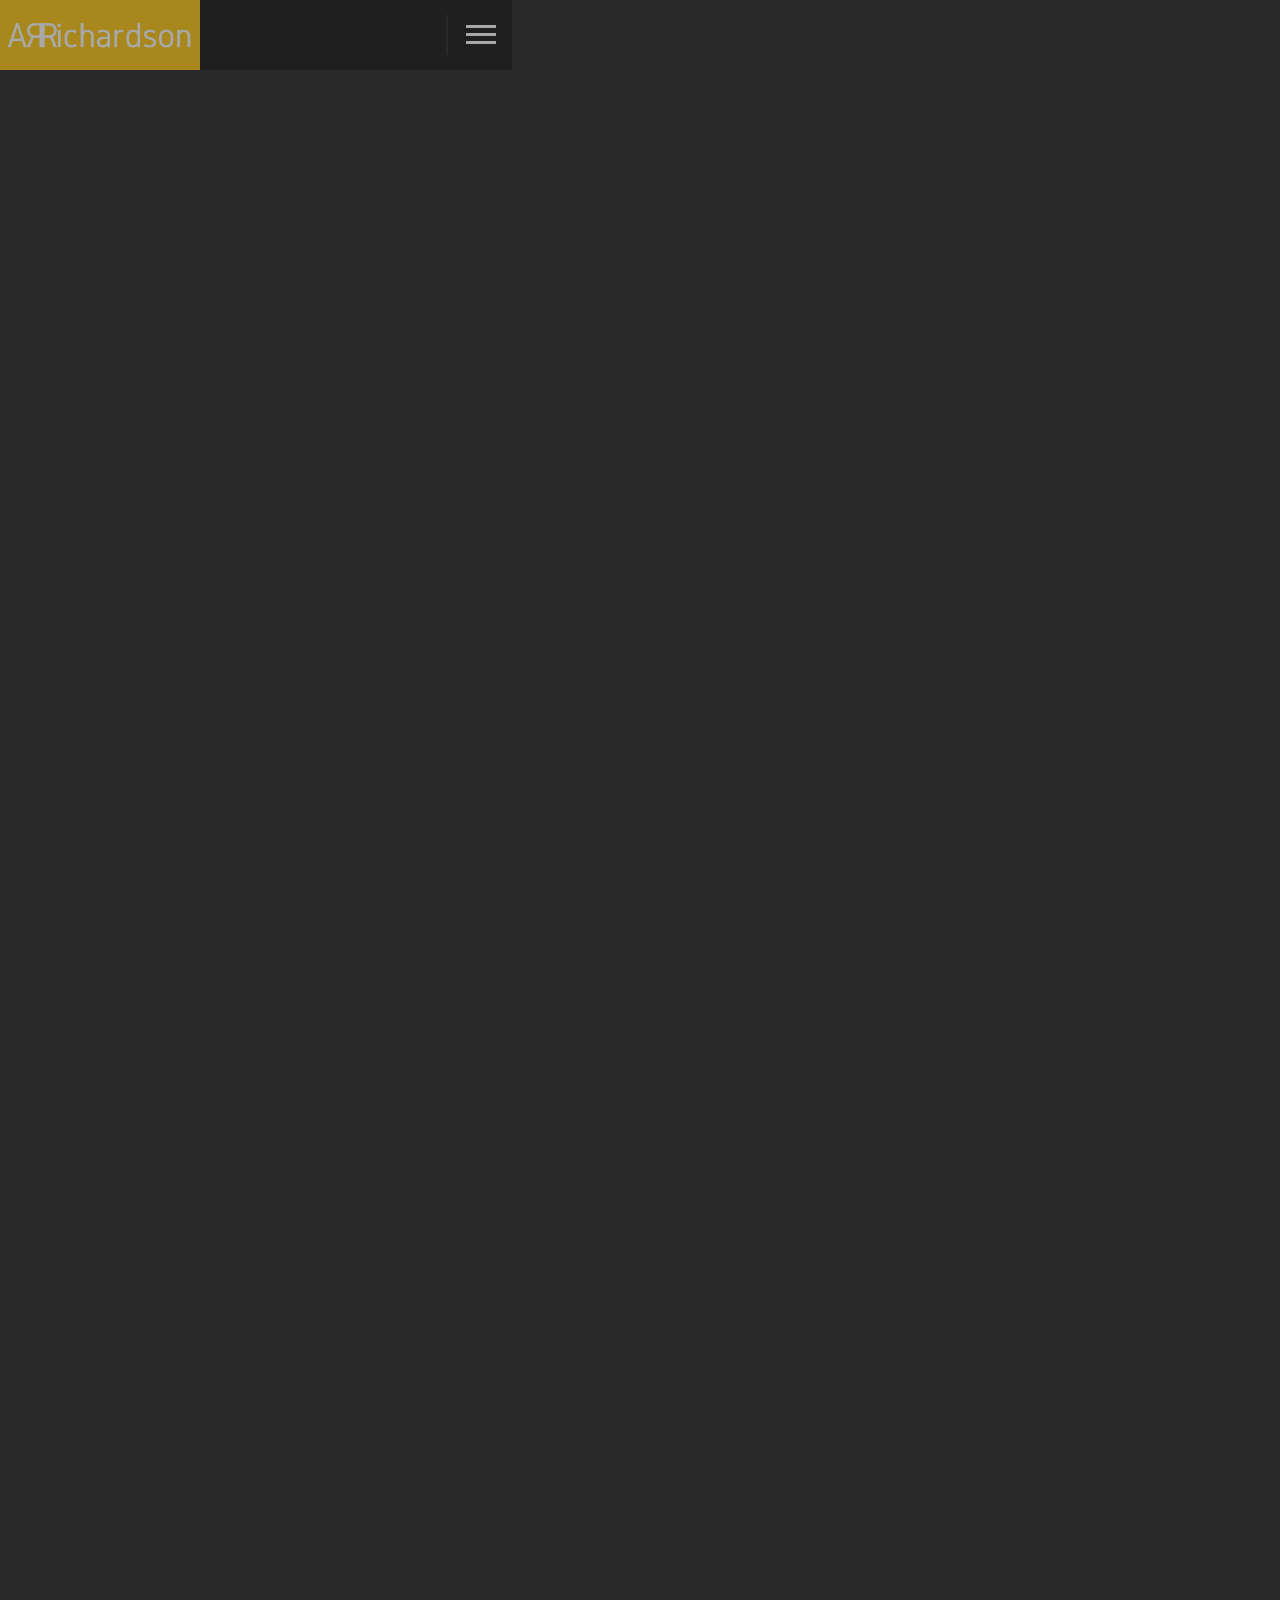
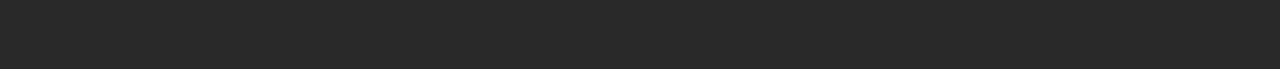
==== commit 112eb314: "initial commit" ====
--- a/contact.html
+++ b/contact.html
@@ -69,8 +69,8 @@
                                     </ul>
                                 </li>
                                 <li><a href="portfolio.html"  >Work</a></li>
-                                <li><a href="contact.html" class="ajax curpage">Contact</a></li>
-                                <li><a href="blog.html"  >Journal</a></li>
+                                <!-- <li><a href="contact.html" class="ajax curpage">Contact</a></li> -->
+<!--                                 <li><a href="blog.html"  >Journal</a></li>
                                 <li class="subnav">
                                     <ul>
                                         <li>
@@ -90,7 +90,7 @@
                                         </li>
                                     </ul>
                                     <a href="#">Pages</a>
-                                </li>
+                                </li> -->
                             </ul>
                         </nav>
                     </div>
--- a/css/style.css
+++ b/css/style.css
@@ -204,8 +204,9 @@
 	background-size: cover;
 	background-attachment: scroll  ;
 	background-position: center  ;
-	background-repeat:repeat;
+	background-repeat: no-repeat;
 	background-origin: content-box;
+	background-color: 000;
 }
 .full-height-parallax {
 	position: absolute;
@@ -333,7 +334,7 @@
 	max-width:200px;
 	height:70px;
 	position:relative;
-	padding:0 30px;
+	padding:0 5px;
 	line-height:70px;
 }
 /*------ loader-------------------------------------------------*/
@@ -478,34 +479,6 @@
 	font-family: 'Montserrat', sans-serif;
 	position:relative;
 }
-.nav-inner nav li a  , .nav-inner nav li:before  , .nav-inner:before , .nav-inner nav li.subnav a i.subnavicon   {
-	-webkit-transition: all 200ms linear;
-    -moz-transition: all 200ms linear;
-    -o-transition: all 200ms linear;
-    -ms-transition: all 200ms linear;
-    transition: all 200ms linear;
-}
-.nav-inner nav li:hover:before {
- 	opacity:1;
-}
-.nav-inner nav li.subnav a i.subnavicon {
-	position:absolute;
-	bottom:6px;
-	right:-100%;
-	z-index:5;
-	color:#fff;
-	font-size:12px;
-}
-.nav-inner nav li.subnav:hover i.subnavicon {
-	-webkit-transform: rotate(90deg);
-	-moz-transform: rotate(90deg);
-	-o-transform: rotate(90deg);
-	-ms-transform: rotate(90deg);
-	transform: rotate(90deg);
-}
-.nav-inner nav li.subnav ul li a i.subnavicon {
-	display:none;
-}
 .scroll-nav-holder {
 	float:right;
 	width:100%;
@@ -559,9 +532,6 @@
 .nav-inner nav li ul li a {
 	font-size:14px;
 }
-.nav-inner nav li.subnav:hover:before {
-	display:none;
-}
 .nav-inner nav li ul {
 	display:none;
 }
@@ -693,7 +663,7 @@
 	top:45%;
 	z-index:16;
 }
-.hero-title h3 {
+.hero-title div h3 {
 	float:left;
 	color:#fff;
 	position:relative;
@@ -1577,7 +1547,7 @@
 }
 .gallery-item-second,
 .grid-sizer-second {
-	width: 66.6%;
+	width: 100%;
 }
 .four-column  .gallery-item{
 	width:25%;
@@ -2555,7 +2525,7 @@
 	padding-left:0 !important;
 	padding-right:0 !important;
 }
-.hero-title h3 {
+.hero-title div h3 {
 	width:100%;
 	font-size:64px;
 	text-align:center !important;
@@ -2705,7 +2675,7 @@
 	float:none;
 	text-align:center;
 }
-.hero-title h3 {
+.hero-title div h3 {
 	font-size:45px;
 }
 .gallery-item, .grid-sizer  , .four-column  .gallery-item , .four-column  .gallery-item.gallery-item-second{
@@ -2724,4 +2694,20 @@
 	-webkit-background-size:cover;
 	background-position:center;
 }
-}+}
+
+ /*ANIMATED HEADER*/
+
+ .text-js{
+  opacity: 0;
+}
+.headline{
+  margin: 20px;
+  color: white;
+  font-size: 32px;
+  text-align: center;
+  h1{
+    letter-spacing: 1.6px;
+    font-weight: 300;
+  }
+}
